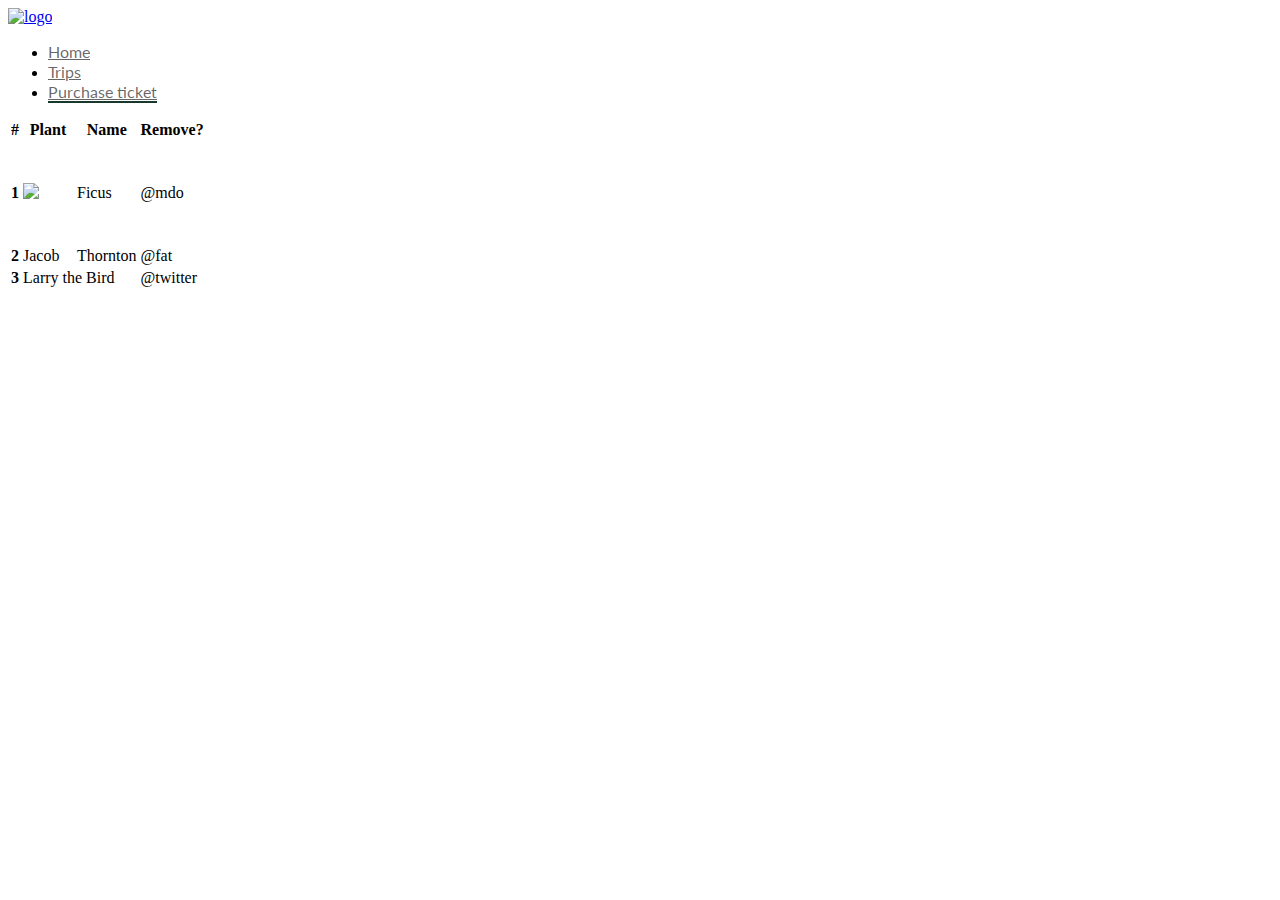
==== purchase.html @ 7c4e97f0 "trial" ====
<!doctype html>
<html lang="en">
  <head>
    <meta charset="utf-8">
    <meta name="viewport" content="width=device-width, initial-scale=1">
    <title>Purchases</title>

    <!-- styles -->
    <link href="https://cdn.jsdelivr.net/npm/bootstrap@5.3.0/dist/css/bootstrap.min.css" rel="stylesheet" integrity="sha384-9ndCyUaIbzAi2FUVXJi0CjmCapSmO7SnpJef0486qhLnuZ2cdeRhO02iuK6FUUVM" crossorigin="anonymous">
    <link href="styles/main.css" rel="stylesheet">
  </head>
  <body>


    <!-- Nav Bar -->
    <nav class="navbar">
      <div class="container-fluid">

        <!-- logo -->
        <a class="navbar-brand" href="#">
          <img src="assets/Logo.svg" alt="logo" height="32">
        </a>

          <ul class="nav">
            <li class="nav-item">
              <a class="nav-link" aria-current="page" href="index.html">Home</a>
            </li>
            <li class="nav-item">
              <a class="nav-link" href="trips.html">Trips</a>
            </li>
            <li class="nav-item">
              <a class="nav-link active" href="purchase.html">Purchase ticket</a>
            </li>
          </ul>
        </div>
      </div>

      <!-- Table -->

      <table class="table">
        <thead>
          <tr>
            <th scope="col">#</th>
            <th scope="col">Plant</th>
            <th scope="col">Name</th>
            <th scope="col">Remove?</th>
          </tr>
        </thead>
        <tbody>
          <tr>
            <th scope="row">1</th>
            <td class="image1"> <img src="assets/fiddle-leaf-fig-plant-pot_53876-146301.avif" </td>
            <td>Ficus</td>
            <td>@mdo</td>
          </tr>
          <tr>
            <th scope="row">2</th>
            <td>Jacob</td>
            <td>Thornton</td>
            <td>@fat</td>
          </tr>
          <tr>
            <th scope="row">3</th>
            <td colspan="2">Larry the Bird</td>
            <td>@twitter</td>
          </tr>
        </tbody>
      </table>
---- styles/main.css ----
@import url('https://fonts.googleapis.com/css2?family=Lato:wght@700&family=Libre+Baskerville&display=swap');


/* --------------------------- */
/* Global Styles */


/* Fonts */


h1,h2,h3,h4,h5,h6 {
    font-family: 'Libre Baskerville', serif;
}

p{
    font-family: 'Lato', sans-serif; 
    font-size: 16px;
}

/* Spacing */

.full-height {
    height: 100vh;
}


/* --------------------------- */
/* Components */

button{
    border: none;
   border-radius:8px ;
   padding: 16px 20px;
   background: #18382B;
   font-family: 'Lato', sans-serif; 
    font-size: 16px;
    color: white;
}

.hero-image{
    height: 90vh;
    position: relative;
    bottom: -100px;
}

/* Bootstrap component overrides */
/* carousel */

.carousel-item{
    background-color: #E6F2E9;
}

.carousel-control-next, .carousel-control-prev{
    top: auto;
    right: auto;
    left: 24px;
    bottom: 24px;
    width: auto;
    background-color: white;
    padding: 12px;
    border-radius: 50%;
}

.carousel-control-next{
    left: 84px;
}

/* card */

.card{
    border-radius: 150px 150px 12px 12px;
    background: #f3f3f3;
    border: none;
    text-align: center;
    height: 440px;

}

.card-img-top{
    width: auto;
    height: 320px;
    margin: auto;
    transition: all .3s cubic-bezier(0.075, 0.82, 0.165, 1);
}

.card-img-top.small{
    height: 200px;
}

.card-text {
    color: #18382B;
}

.nav-link {
    font-family: 'lato', sans-serif;
    color: rgba(0, 0, 0, 0.6);

}

.nav-link :hover{
    color: #18382B;
}

.nav-link.active{
    border-bottom: 2px solid #18382B;
}

.accordion{
    width: auto;
    height: 200px;
}

.image1{
    width: 50px;
    height: 100px;
}
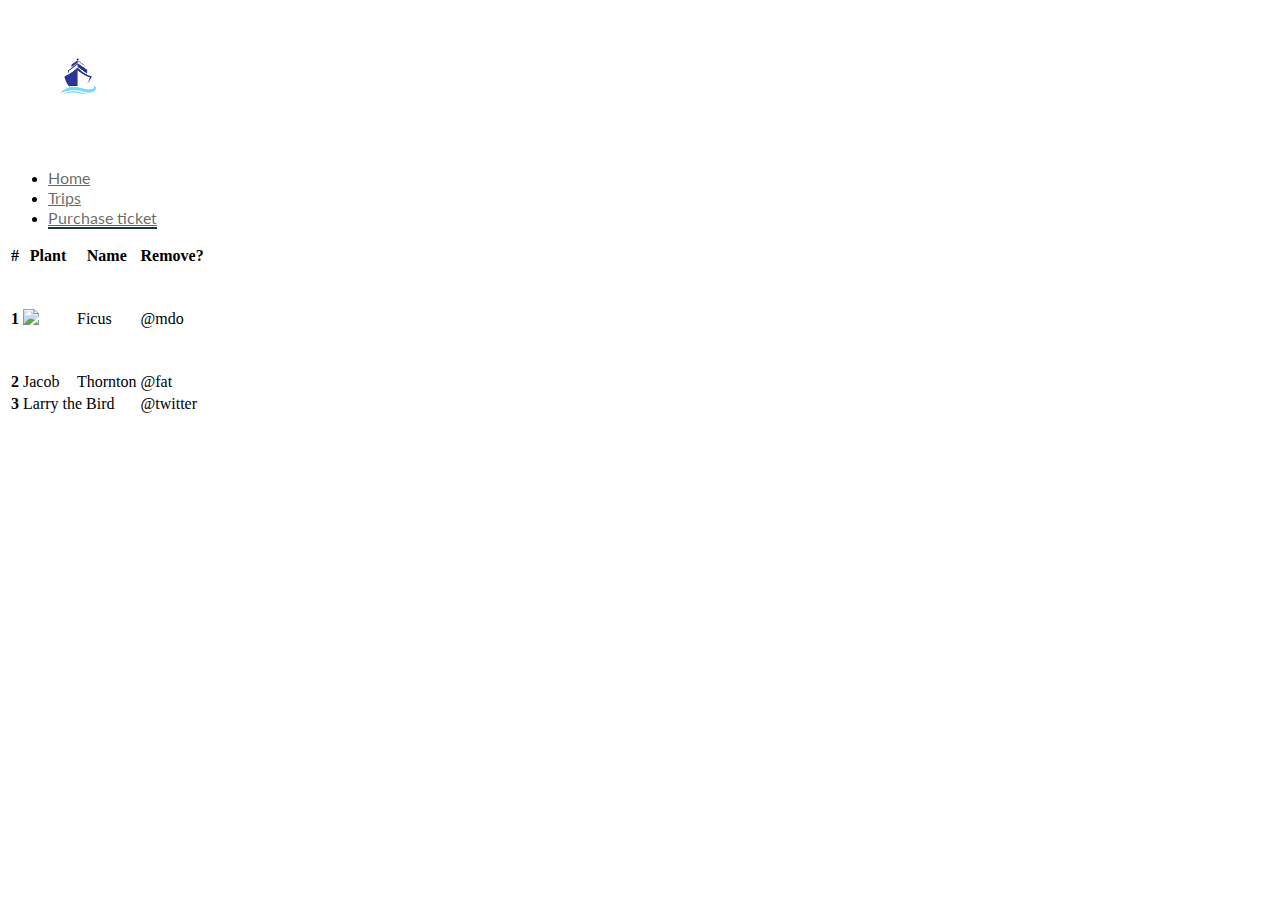
==== commit bcf31c51: "update" ====
--- a/purchase.html
+++ b/purchase.html
@@ -18,7 +18,7 @@
 
         <!-- logo -->
         <a class="navbar-brand" href="#">
-          <img src="assets/Logo.svg" alt="logo" height="32">
+          <img src="assets/logo.png" alt="logo" height="140">
         </a>
 
           <ul class="nav">
--- a/styles/main.css
+++ b/styles/main.css
@@ -31,23 +31,26 @@
     border: none;
    border-radius:8px ;
    padding: 16px 20px;
-   background: #18382B;
+   background: #3C90CF;
    font-family: 'Lato', sans-serif; 
     font-size: 16px;
     color: white;
 }
 
 .hero-image{
-    height: 90vh;
-    position: relative;
-    bottom: -100px;
+    height: 50vh;
+    margin-bottom: 200px;
+ 
 }
 
 /* Bootstrap component overrides */
 /* carousel */
 
 .carousel-item{
-    background-color: #E6F2E9;
+    background-color: #CADEED;
+    background-image:url(../assets/image1.webp);
+    background-blend-mode: screen;
+
 }
 
 .carousel-control-next, .carousel-control-prev{
@@ -69,10 +72,12 @@
 
 .card{
     border-radius: 150px 150px 12px 12px;
-    background: #f3f3f3;
+    background: #CADEED;
     border: none;
     text-align: center;
-    height: 440px;
+    height: 400px;
+    float: left;
+    margin-top: 100px;
 
 }
 
@@ -85,6 +90,8 @@
 
 .card-img-top.small{
     height: 200px;
+    border-radius: 150px 150px 12px 12px;
+    margin-top: 30px ;
 }
 
 .card-text {
@@ -107,10 +114,15 @@
 
 .accordion{
     width: auto;
-    height: 200px;
+    height: auto;
+    margin-left: 10px;
 }
 
 .image1{
     width: 50px;
     height: 100px;
+}
+
+.trips{
+    background-color:  #72a3c9;
 }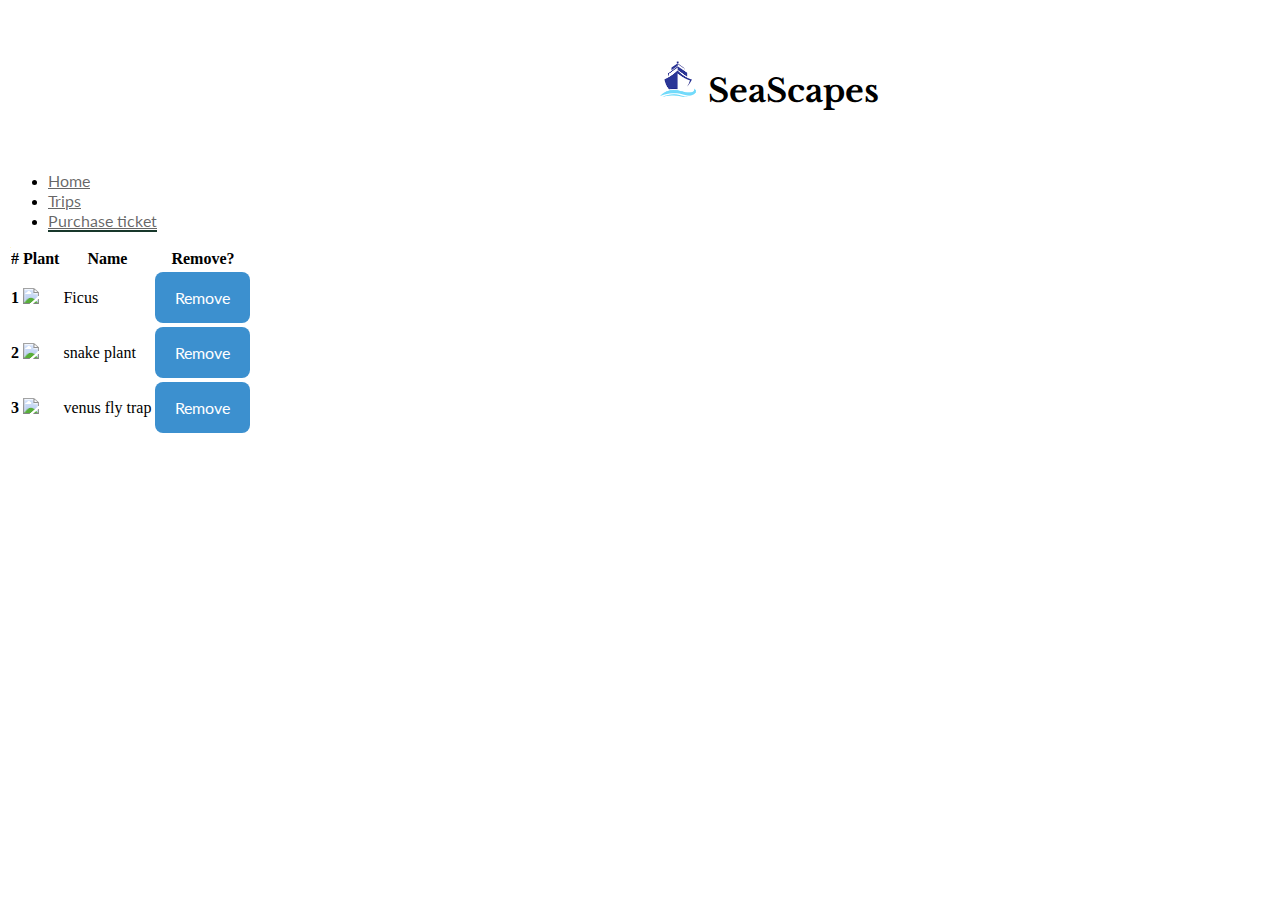
==== commit 8de5f019: "update" ====
--- a/purchase.html
+++ b/purchase.html
@@ -8,8 +8,12 @@
     <!-- styles -->
     <link href="https://cdn.jsdelivr.net/npm/bootstrap@5.3.0/dist/css/bootstrap.min.css" rel="stylesheet" integrity="sha384-9ndCyUaIbzAi2FUVXJi0CjmCapSmO7SnpJef0486qhLnuZ2cdeRhO02iuK6FUUVM" crossorigin="anonymous">
     <link href="styles/main.css" rel="stylesheet">
+    <script src="https://code.jquery.com/jquery-3.6.0.min.js"></script>
+    <script src="scripts/main.js"></script>
   </head>
   <body>
+
+    <h1 class="name">SeaScapes</h1>
 
 
     <!-- Nav Bar -->
@@ -17,7 +21,7 @@
       <div class="container-fluid">
 
         <!-- logo -->
-        <a class="navbar-brand" href="#">
+        <a class="logo" href="#">
           <img src="assets/logo.png" alt="logo" height="140">
         </a>
 
@@ -34,35 +38,35 @@
           </ul>
         </div>
       </div>
+    <!-- Table -->
 
-      <!-- Table -->
-
-      <table class="table">
-        <thead>
-          <tr>
-            <th scope="col">#</th>
-            <th scope="col">Plant</th>
-            <th scope="col">Name</th>
-            <th scope="col">Remove?</th>
-          </tr>
-        </thead>
-        <tbody>
-          <tr>
-            <th scope="row">1</th>
-            <td class="image1"> <img src="assets/fiddle-leaf-fig-plant-pot_53876-146301.avif" </td>
-            <td>Ficus</td>
-            <td>@mdo</td>
-          </tr>
-          <tr>
-            <th scope="row">2</th>
-            <td>Jacob</td>
-            <td>Thornton</td>
-            <td>@fat</td>
-          </tr>
-          <tr>
-            <th scope="row">3</th>
-            <td colspan="2">Larry the Bird</td>
-            <td>@twitter</td>
-          </tr>
-        </tbody>
-      </table>+    <table class="table">
+      <thead>
+        <tr>
+          <th scope="col">#</th>
+          <th scope="col">Plant</th>
+          <th scope="col">Name</th>
+          <th scope="col">Remove?</th>
+        </tr>
+      </thead>
+      <tbody>
+        <tr id="one">
+          <th scope="row">1</th>
+          <td class="ficus" id="image1"> <img src="assets/plant.png"></td>
+          <td>Ficus</td>
+          <td><button id="removeone">Remove</button></td>
+        </tr>
+        <tr id="two">
+          <th scope="row">2</th>
+          <td class="snake"id="image2"><img src="assets/snake plant.jpeg"></td>
+          <td>snake plant</td>
+          <td><button id="removetwo">Remove</button></td>
+        </tr>
+        <tr id="three">
+          <th scope="row">3</th>
+          <td class="venus" id="image3"><img src="assets/venus fly trap.webp"></td>
+          <td>venus fly trap</td>
+          <td><button id="removethree">Remove</button></td>
+        </tr>
+      </tbody>
+    </table>--- a/styles/main.css
+++ b/styles/main.css
@@ -26,6 +26,24 @@
 
 /* --------------------------- */
 /* Components */
+
+.name{
+    margin-left: 700px;
+    margin-bottom: -100px;
+    padding-top: 50px;
+}
+
+.logo{
+    margin-left: 600px;
+}
+
+.accordion{
+    width: auto;
+    height: auto;
+    margin-left: 10px;
+    float: left;
+    margin-top: -100px;
+}
 
 button{
     border: none;
@@ -78,7 +96,15 @@
     height: 400px;
     float: left;
     margin-top: 100px;
+    width: 500px;
+    margin-bottom: 20px;
 
+}
+
+.card-row {
+    display: flex;
+    flex-wrap: wrap;
+    justify-content: space-between;
 }
 
 .card-img-top{
@@ -112,11 +138,7 @@
     border-bottom: 2px solid #18382B;
 }
 
-.accordion{
-    width: auto;
-    height: auto;
-    margin-left: 10px;
-}
+
 
 .image1{
     width: 50px;
@@ -125,4 +147,22 @@
 
 .trips{
     background-color:  #72a3c9;
-}+}
+
+#descriptiontext,
+.button-class {
+    display: none;
+}
+
+
+.weather-card {
+    border: 1px solid #ccc;
+    padding: 10px;
+    width: 250px;
+    height: 200px;
+    background-color: #72a3c9 ;
+    border-radius: 5px;
+    box-shadow: 0 2px 4px rgba(0, 0, 0, 0.1);
+    margin: 20px;
+    margin-top: 300px;
+}
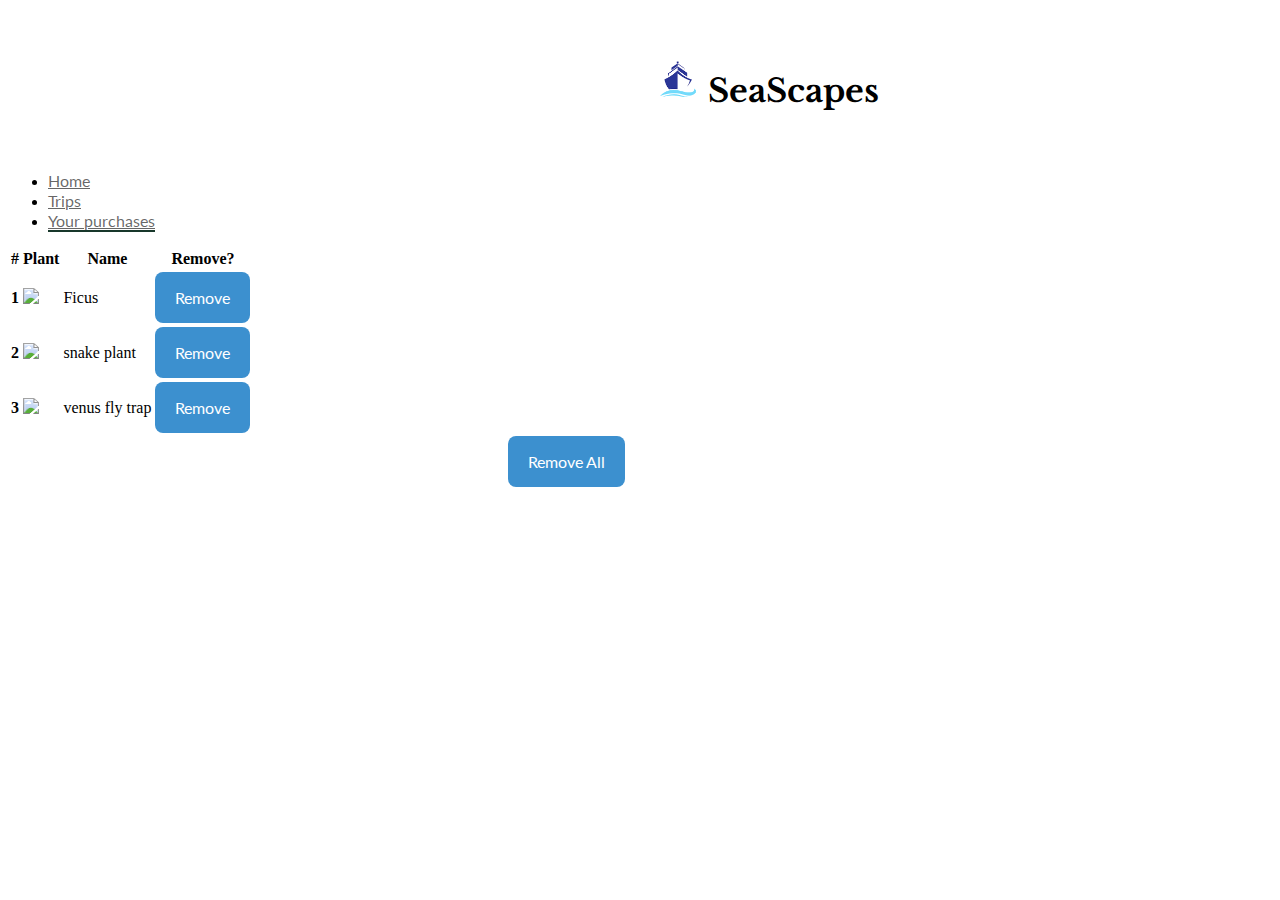
==== commit 847eb968: "update" ====
--- a/purchase.html
+++ b/purchase.html
@@ -33,11 +33,12 @@
               <a class="nav-link" href="trips.html">Trips</a>
             </li>
             <li class="nav-item">
-              <a class="nav-link active" href="purchase.html">Purchase ticket</a>
+              <a class="nav-link active" href="purchase.html">Your purchases</a>
             </li>
           </ul>
         </div>
       </div>
+      </nav>
     <!-- Table -->
 
     <table class="table">
@@ -69,4 +70,9 @@
           <td><button id="removethree">Remove</button></td>
         </tr>
       </tbody>
-    </table>+
+    </table>
+
+    <button class="remove" id="removeAll">Remove All</button>
+
+  </body>--- a/styles/main.css
+++ b/styles/main.css
@@ -166,3 +166,7 @@
     margin: 20px;
     margin-top: 300px;
 }
+
+.remove{
+margin-left: 500px;
+}
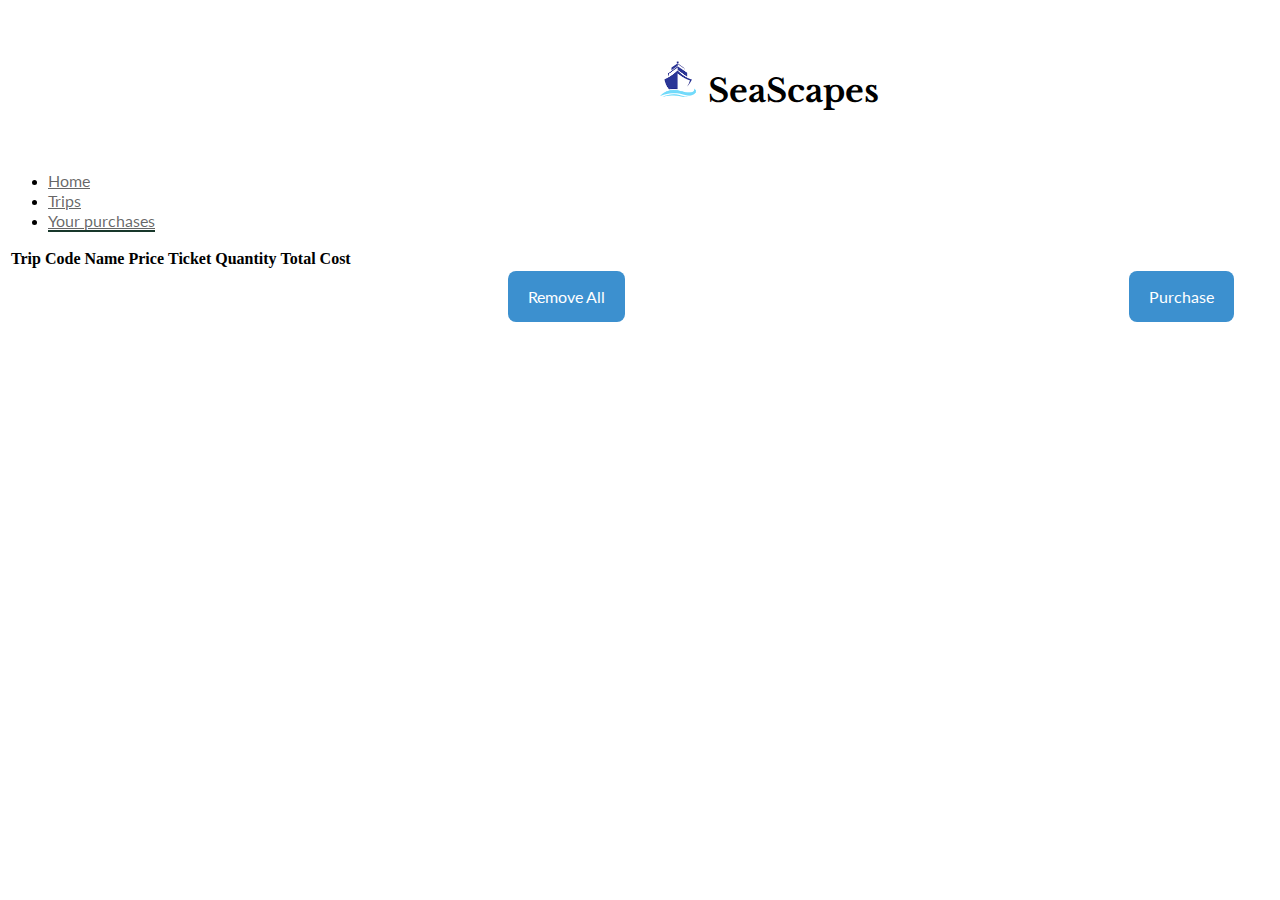
==== commit fd60eb64: "update" ====
--- a/purchase.html
+++ b/purchase.html
@@ -9,7 +9,7 @@
     <link href="https://cdn.jsdelivr.net/npm/bootstrap@5.3.0/dist/css/bootstrap.min.css" rel="stylesheet" integrity="sha384-9ndCyUaIbzAi2FUVXJi0CjmCapSmO7SnpJef0486qhLnuZ2cdeRhO02iuK6FUUVM" crossorigin="anonymous">
     <link href="styles/main.css" rel="stylesheet">
     <script src="https://code.jquery.com/jquery-3.6.0.min.js"></script>
-    <script src="scripts/main.js"></script>
+    <script src="scripts/purchase.js"></script>
   </head>
   <body>
 
@@ -41,38 +41,28 @@
       </nav>
     <!-- Table -->
 
-    <table class="table">
+    <table id="purchaseTable" class="table">
       <thead>
         <tr>
-          <th scope="col">#</th>
-          <th scope="col">Plant</th>
-          <th scope="col">Name</th>
-          <th scope="col">Remove?</th>
+          <th>Trip Code</th>
+          <th>Name</th>
+          <th>Price</th>
+          <th>Ticket Quantity</th>
+          <th>Total Cost</th>
+          <th></th>
         </tr>
       </thead>
       <tbody>
-        <tr id="one">
-          <th scope="row">1</th>
-          <td class="ficus" id="image1"> <img src="assets/plant.png"></td>
-          <td>Ficus</td>
-          <td><button id="removeone">Remove</button></td>
-        </tr>
-        <tr id="two">
-          <th scope="row">2</th>
-          <td class="snake"id="image2"><img src="assets/snake plant.jpeg"></td>
-          <td>snake plant</td>
-          <td><button id="removetwo">Remove</button></td>
-        </tr>
-        <tr id="three">
-          <th scope="row">3</th>
-          <td class="venus" id="image3"><img src="assets/venus fly trap.webp"></td>
-          <td>venus fly trap</td>
-          <td><button id="removethree">Remove</button></td>
-        </tr>
+     
       </tbody>
+    </table>
+    
+    
+    
 
-    </table>
+    
 
     <button class="remove" id="removeAll">Remove All</button>
+    <button class="remove" id="purchase">Purchase</button>
 
   </body>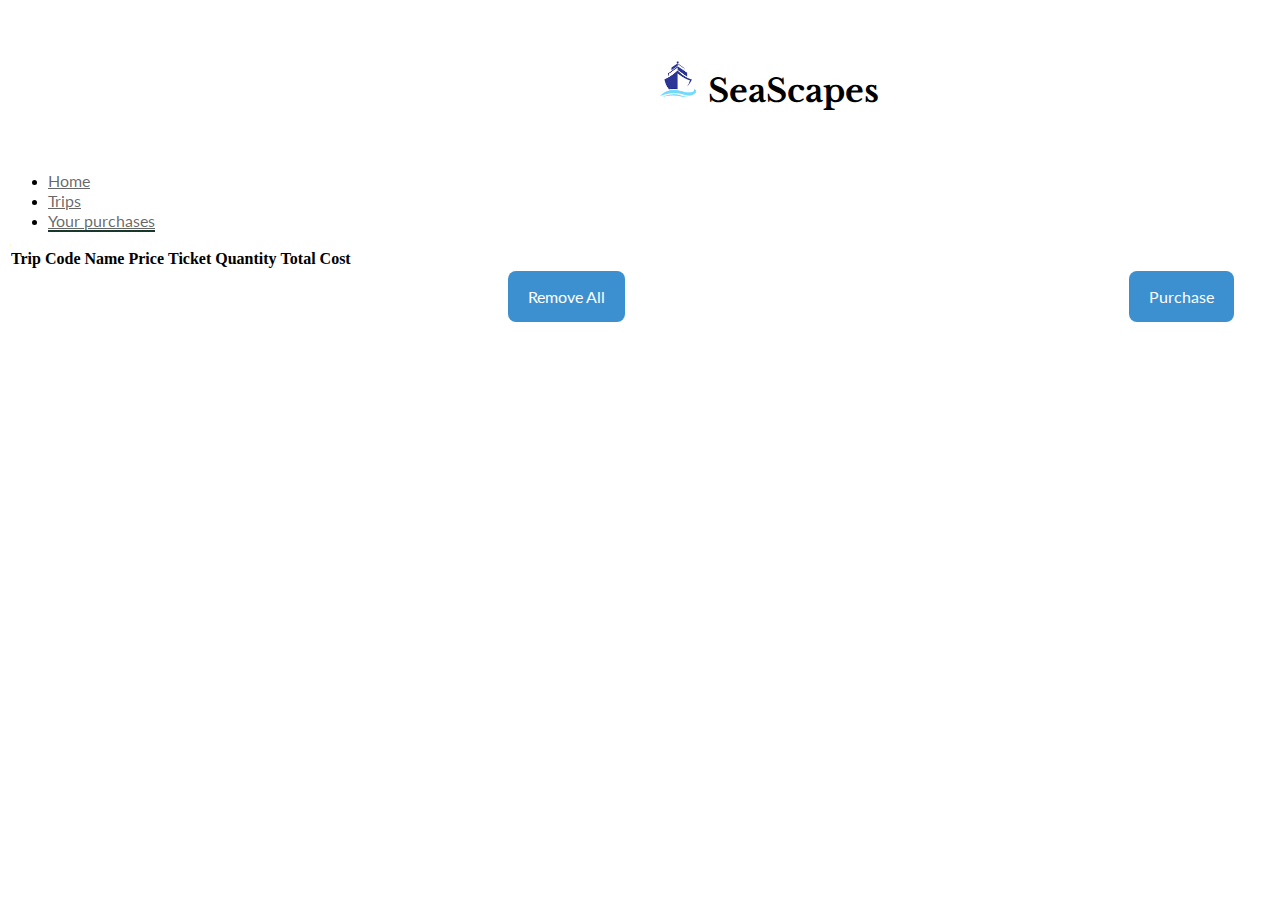
==== commit 1a0da74e: "update" ====
--- a/purchase.html
+++ b/purchase.html
@@ -6,10 +6,14 @@
     <title>Purchases</title>
 
     <!-- styles -->
+    
     <link href="https://cdn.jsdelivr.net/npm/bootstrap@5.3.0/dist/css/bootstrap.min.css" rel="stylesheet" integrity="sha384-9ndCyUaIbzAi2FUVXJi0CjmCapSmO7SnpJef0486qhLnuZ2cdeRhO02iuK6FUUVM" crossorigin="anonymous">
     <link href="styles/main.css" rel="stylesheet">
     <script src="https://code.jquery.com/jquery-3.6.0.min.js"></script>
-    <script src="scripts/purchase.js"></script>
+    <script src="scripts/main.js"></script>
+    
+    
+   
   </head>
   <body>
 
@@ -53,6 +57,7 @@
         </tr>
       </thead>
       <tbody>
+        
      
       </tbody>
     </table>
--- a/styles/main.css
+++ b/styles/main.css
@@ -149,10 +149,7 @@
     background-color:  #72a3c9;
 }
 
-#descriptiontext,
-.button-class {
-    display: none;
-}
+
 
 
 .weather-card {
